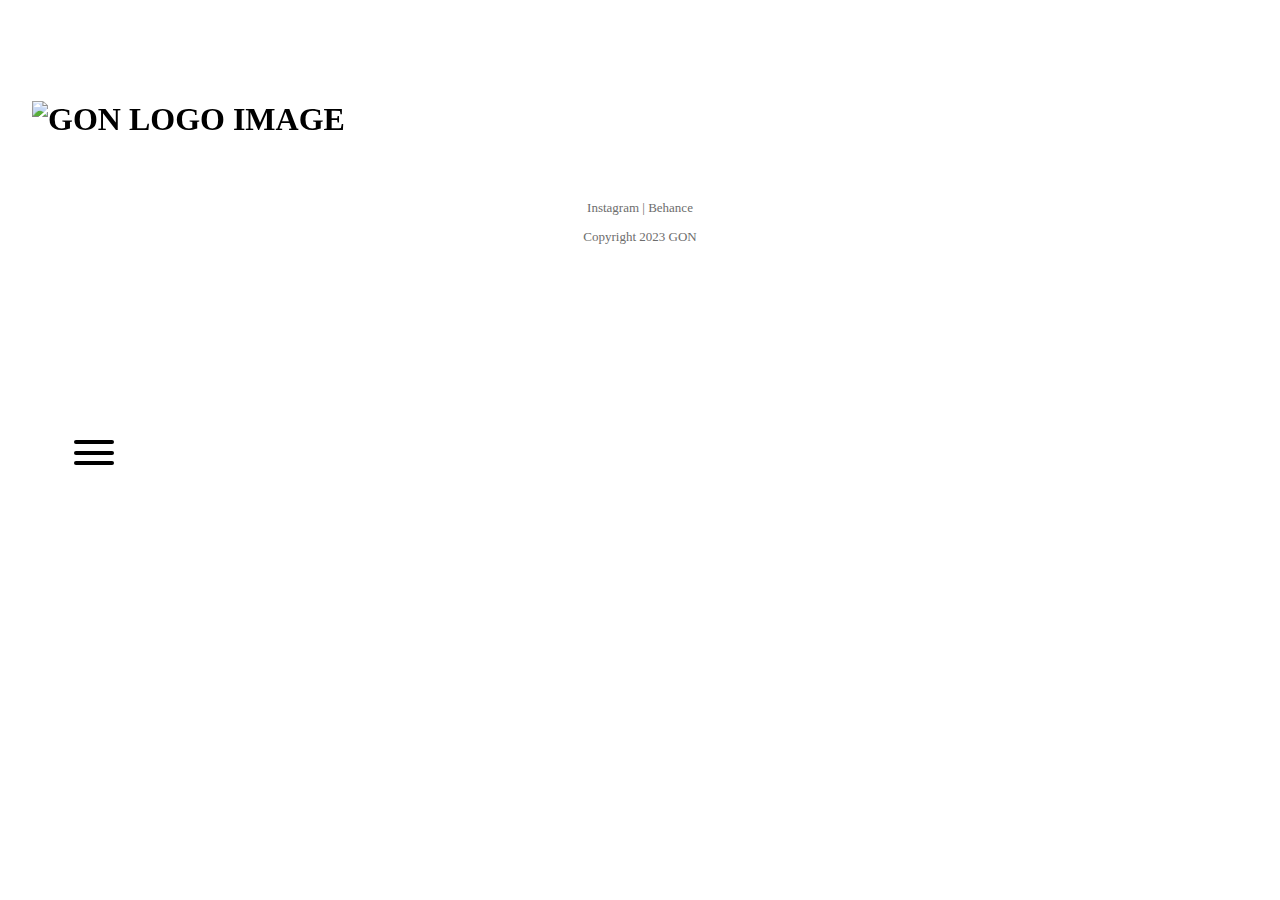
==== index.html @ 250f88e4 "Add files via upload" ====
<!DOCTYPE html>
<html>
<head>
    <meta charset="UTF-8">
    <meta http-equiv="X-UA-Compatible" content="IE=edge">
    <meta name="viewport" content="width=device-width, initial-scale=1.0">
    <title>Document</title>
    <link rel="stylesheet"  href="style.css">
    <link rel="preconnect" href="https://fonts.googleapis.com">
<link rel="stylesheet" href="https://fonts.googleapis.com/css2?family=Material+Symbols+Outlined:opsz,wght,FILL,GRAD@20..48,100..700,0..1,-50..200" />
<link rel="stylesheet" href="https://fonts.googleapis.com/css2?family=Material+Symbols+Outlined:opsz,wght,FILL,GRAD@20..48,100..700,0..1,-50..200" /> 
<style>
    body {
        margin: 0;
    }
</style>
</head>
<body>
    <script src="web.js"></script>
<div class="container">
    <header id="header" class="header-logo">
        <h1>
            <a class="gon-brand" href="http://127.0.0.1:5500/index.html">
                <img id=" GON-icon"
                src="../imagefile/GON LOGO.png" 
                alt="GON LOGO IMAGE"
                width="150" height="45">
                    
            </a>

        </h1>
                    
            <noscript>
                <a href="/">
                    <img src="" alt="GON">
                </a>
            </noscript>
                                                                                <!-- 두들 컨트롤 유 770줄 !-->
    </header>


            <input type="checkbox" id="menuicon">
                <label for="menuicon">
                    <span></span>
                    <span></span>
                    <span></span>
                </label>
                 
        
                        
            <div class="side">
                
                <input type="checkbox" id="cart-btn">
                    <label for="cart-btn" class="material-symbols-outlined" id="cart-icon">shopping_cart</label>
                    <label for="cart-btn" class="material-symbols-outlined" id="cart-text">Cart</label>
                        <div class="cart-sidebar">
                         <p><span>Your Cart</span></p>
                            
                        
                               
                        </div>

                <div class="navbar-list">
                    
                    <ul class="navbar-menu"> 
                        <li class="nav-content"> 
                            <a class="home link" href="http://127.0.0.1:5500/index.html">Home</a>
                        </li>
                        <li class="nav-content">
                            <a class="works link"href="http://127.0.0.1:5500/works.html">Works</a>
                        </li>
                        <li class="nav-content">
                            <a class="products link" href="#">Products</a>
                        </li>
                        <li class="nav-content ">
                            <a class="about GON link"href="http://127.0.0.1:5500/aboutGON.html">About GON</a>
                        </li>
                    </ul>
                </div>
                
            </div>
        
        
        <aside class="sidebar">

        </aside>

       

           

            
    
        <footer class=" gon-footer">
            <nav>
                <a href="#" target="_blank" style="color:rgb(109, 109, 109) ;" >Instagram</a> |
                <a href="#" target="_blank" style="color:rgb(109, 109, 109) ;" >Behance</a>
            </nav>
                <p href="#" class="copyright">
                    <span> Copyright 2023 GON </span>
                </p>
        </footer>
<div class="section">


</div>






</div>

</body>
</html>
---- style.css ----
a:link {color: black; text-decoration: none;}
a:visited { color: black; text-decoration: none;}
a:hover { color: rgb(109, 109, 109); text-decoration: none;  transition-duration: 0.5s;}
.material-symbols-outlined:hover {color: rgb(109, 109, 109); transition-duration: 0.5s;}




.container {
    display: grid;
    grid-template-columns: 15% 85%;
    grid-template-rows: 200px auto;
    grid-template-areas:
        "header main"
        "side main"
        "footer footer" ;
    
        
        
}

body::-webkit-scrollbar {
    display: none;
}

.header-logo { grid-area: header;
    

}


#sidebar { grid-area: side;

}

.section { grid-area: main;

    
}

.gon-footer { 
    grid-area: footer;
    width: 100%;
    height: 90px;
    bottom: 0rem;         
    
    text-align: center;
    font-size: small;
    color: rgb(109, 109, 109);   
}

/* _________________________________________________사이드바 아이콘 및 기능 css___________________________________________________________________________ */



input[id="menuicon"] {
    display: none;
}

input[id="menuicon"] + label {
    display: block;
    width: 40px;
    height: 25px;
    position: fixed;
    cursor: pointer;
    left: 5.8%;
    top:calc(50% - 10px);
    transition:all .35s;
}

input[id="menuicon"] + label span {
    display: block;
    position: absolute;
    width: 100%;
    height: 4px;
    background-color: black;
    border-radius: 30px;
    transition: all .35s;
}

input[id="menuicon"]:checked + label {
    z-index:2;
    left: 12.5%;}


input[id="menuicon"] + label span:nth-child(1) {
    top: 0;
}

input[id="menuicon"] + label span:nth-child(2) {
    top:50%;
    transform:translateY(-50%);
}

input[id="menuicon"] + label span:nth-child(3) {
    bottom: 0;
}

input[id="menuicon"]:checked + label span:nth-child(1) {
    opacity: 0;
} 

input[id="menuicon"]:checked + label span:nth-child(2) {
    top: 50%;
    transform: translateY(-50%) rotate(90deg);
    height: 2px;
}

input[id="menuicon"]:checked + label span:nth-child(3) {
    opacity: 0;
}

.side {
    width: 15%;
    height: 100%;
    background: #fff;
    position: fixed;
    top: 0;
    left: -15%;
    z-index:1;
    transition:all .35s;
}

input[id="menuicon"]:checked + label + div {
    left:0;
}

/* ___________________________________________카트 아이콘 및 기능에 대한 겄___________________________________________________________*/

input#cart-btn {
    cursor: pointer;
    display: none;
}

.material-symbols-outlined  {
    cursor: pointer;
}

input#cart-btn:checked + label + label + div {
    right: 0;
}

.cart-sidebar {
    width: 25%;
    height: 100%;
    background: #fff;
    position: fixed;
    right: -25%;
    transition-duration: .35s;
    top: 0;
}

/*________________________________________________카트 안에 있는  클로즈 버튼 기능________________________________________*/






/*________________________________________________사이드 바 안에 컨텐츠들________________________________________*/

.gon-brand {
    position: fixed;
    padding-top: 80px;
    left: 2.5%;
}

#cart-icon::before {
    content: '';
    width: 100px;
    height: 1px;
    background-color: rgb(200, 200, 200);
    position: absolute;
    top: 30%;
    left: 27%;}

#cart-icon {
    float: left;
    padding-left: 32%;
    padding-top: 79%;
}

#cart-text {
    font-family: 'Roboto', sans-serif;
    font-size: medium;
    padding: 3%;
    padding-top: 80%;
    
    
}




.nav-content {
    font-family: 'Roboto', sans-serif;
    list-style: none;
    padding-top: 22%;
    padding-right:25%;
    text-align: center;
    
    
    
    
}





/* _________________________________________________________여기부터는 About GON에 관한 css_________________________________________________________________  */

h2 { 
    padding-top: 5%;
     font-size: x-large; 
    text-align: center;

    
}

#jusawe {
    text-align: center;

}


/* 여기부터는 works에 관한 css다ㅏㅏㅏㅏㅏㅏㅏㅏㅏㅏㅏㅏㅏㅏㅏㅏㅏㅏㅏㅏㅏㅏㅏㅏㅏㅏㅏㅏㅏㅏㅏㅏㅏㅏㅏㅏㅏㅏㅏㅏㅏㅏㅏㅏㅏ  */


.gallery {
    display: grid;
    grid-template-columns: 1fr 1fr 1fr;
    column-gap: 1rem;

}

.gallery-box {
    display: grid;
    row-gap: 1rem;
    
}


.gallery-img{
    
    position: relative;
    height: auto;
    overflow: hidden;
    
    
    
}

.gallery-img :hover :disabled {
    transform: scale(1.2);
    transition-duration: 0.8s;
    cursor: pointer;
    
}

.gallery-img img {
    row-gap: 30px;
    width:100%;
    height:auto;
}
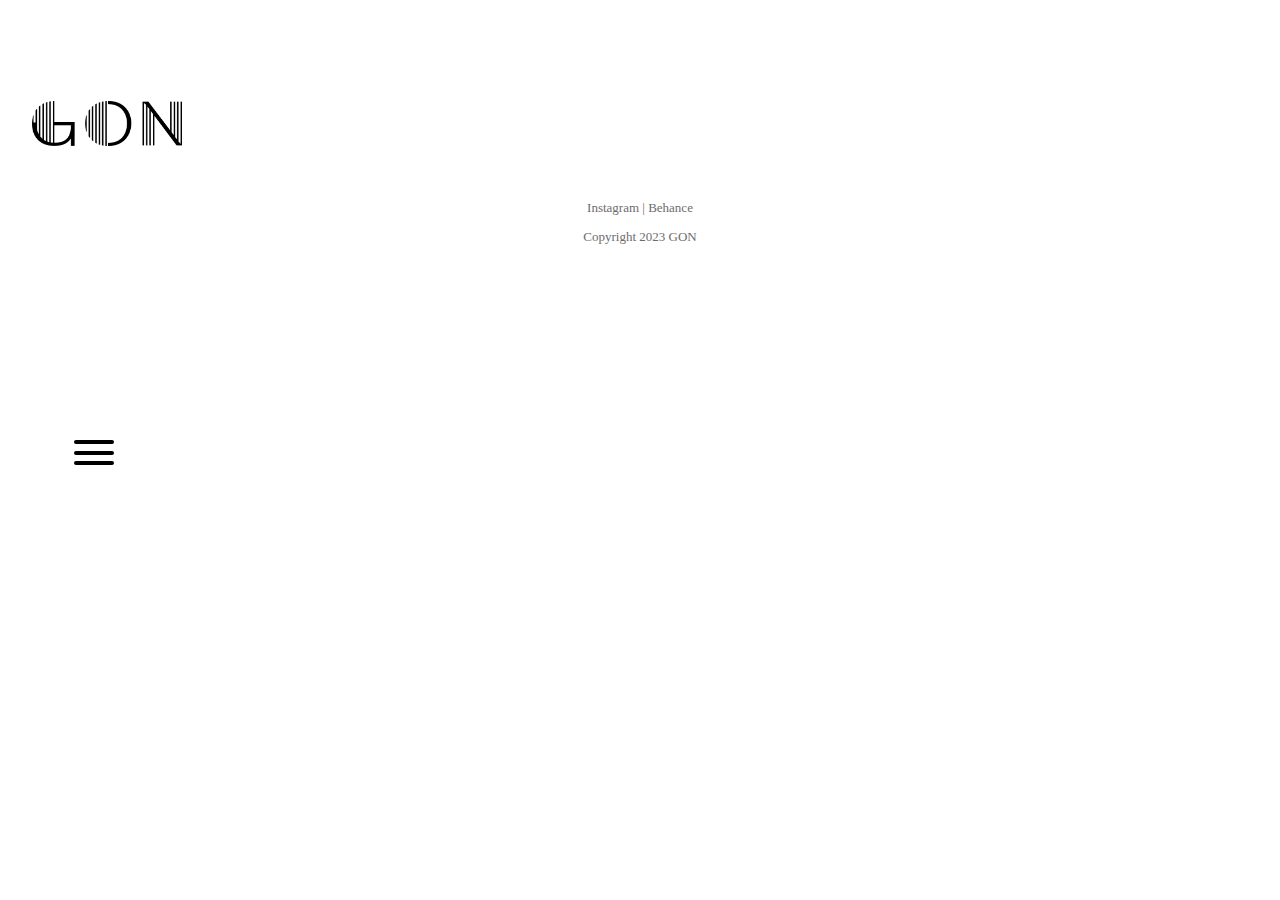
==== commit 24077f9f: "Update index.html" ====
--- a/index.html
+++ b/index.html
@@ -22,7 +22,7 @@
         <h1>
             <a class="gon-brand" href="http://127.0.0.1:5500/index.html">
                 <img id=" GON-icon"
-                src="../imagefile/GON LOGO.png" 
+                src="GON LOGO.png" 
                 alt="GON LOGO IMAGE"
                 width="150" height="45">
                     
@@ -113,4 +113,4 @@
 </div>
 
 </body>
-</html>+</html>
